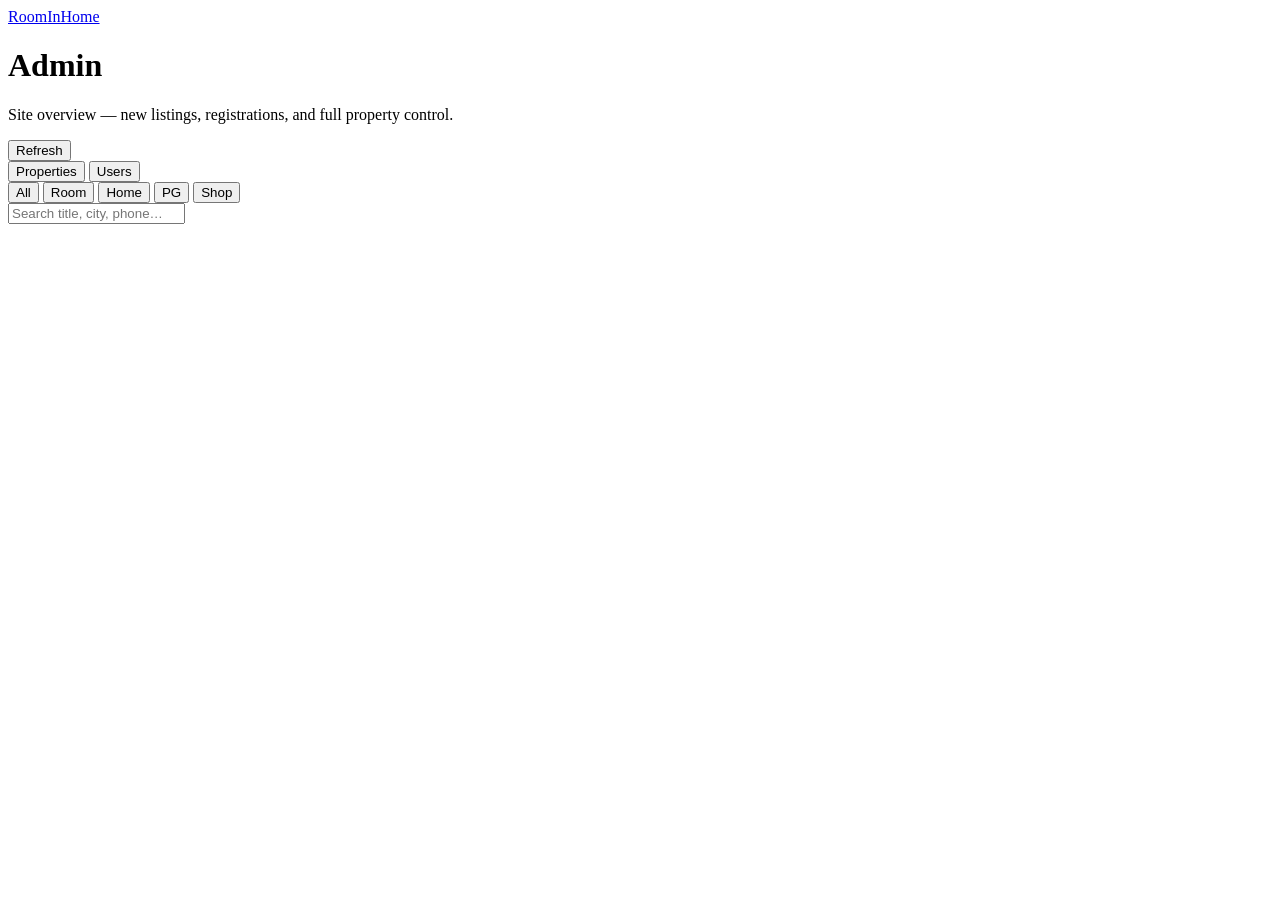
==== web/admin.html @ 67de1124 "Add admin panel for site overview, users, and property deletes. Gives a seeded admin account full ac" ====
<!DOCTYPE html>
<html lang="en">
<head>
  <meta charset="UTF-8" />
  <meta name="viewport" content="width=device-width, initial-scale=1" />
  <title>Admin — RoomInHome</title>
  <link rel="preconnect" href="https://fonts.googleapis.com" />
  <link rel="preconnect" href="https://fonts.gstatic.com" crossorigin />
  <link href="https://fonts.googleapis.com/css2?family=Figtree:wght@400;500;600;700&family=Fraunces:opsz,wght@9..144,500;9..144,600;9..144,700&display=swap" rel="stylesheet" />
  <link rel="stylesheet" href="/css/styles.css" />
  <link rel="stylesheet" href="/css/admin.css" />
</head>
<body class="admin-page">
  <header class="site-nav">
    <div class="container inner">
      <a class="brand" href="/">Room<span>InHome</span></a>
      <nav class="nav-links" id="nav-links"></nav>
    </div>
  </header>

  <main class="container admin-wrap">
    <div class="page-hero admin-hero">
      <div>
        <h1>Admin</h1>
        <p class="muted">Site overview — new listings, registrations, and full property control.</p>
      </div>
      <button type="button" class="btn btn-ghost" id="refresh-btn">Refresh</button>
    </div>

    <section class="admin-stats" id="stats" aria-label="Overview"></section>

    <div class="admin-tabs" role="tablist">
      <button type="button" class="admin-tab is-active" data-tab="properties">Properties</button>
      <button type="button" class="admin-tab" data-tab="users">Users</button>
    </div>

    <section class="admin-panel is-active" id="tab-properties">
      <div class="admin-toolbar">
        <div class="admin-filters">
          <button type="button" class="chip is-active" data-type="">All</button>
          <button type="button" class="chip" data-type="room">Room</button>
          <button type="button" class="chip" data-type="home">Home</button>
          <button type="button" class="chip" data-type="pg">PG</button>
          <button type="button" class="chip" data-type="shop">Shop</button>
        </div>
        <input type="search" id="prop-search" placeholder="Search title, city, phone…" />
      </div>
      <div id="prop-list" class="admin-table-wrap"></div>
    </section>

    <section class="admin-panel" id="tab-users" hidden>
      <div class="admin-toolbar">
        <div class="admin-filters">
          <button type="button" class="chip is-active" data-role="">All</button>
          <button type="button" class="chip" data-role="owner">Owners</button>
          <button type="button" class="chip" data-role="seeker">Seekers</button>
          <button type="button" class="chip" data-role="admin">Admins</button>
        </div>
      </div>
      <div id="user-list" class="admin-table-wrap"></div>
    </section>

    <div id="admin-msg"></div>
  </main>

  <script src="/js/api.js"></script>
  <script src="/js/admin.js"></script>
</body>
</html>
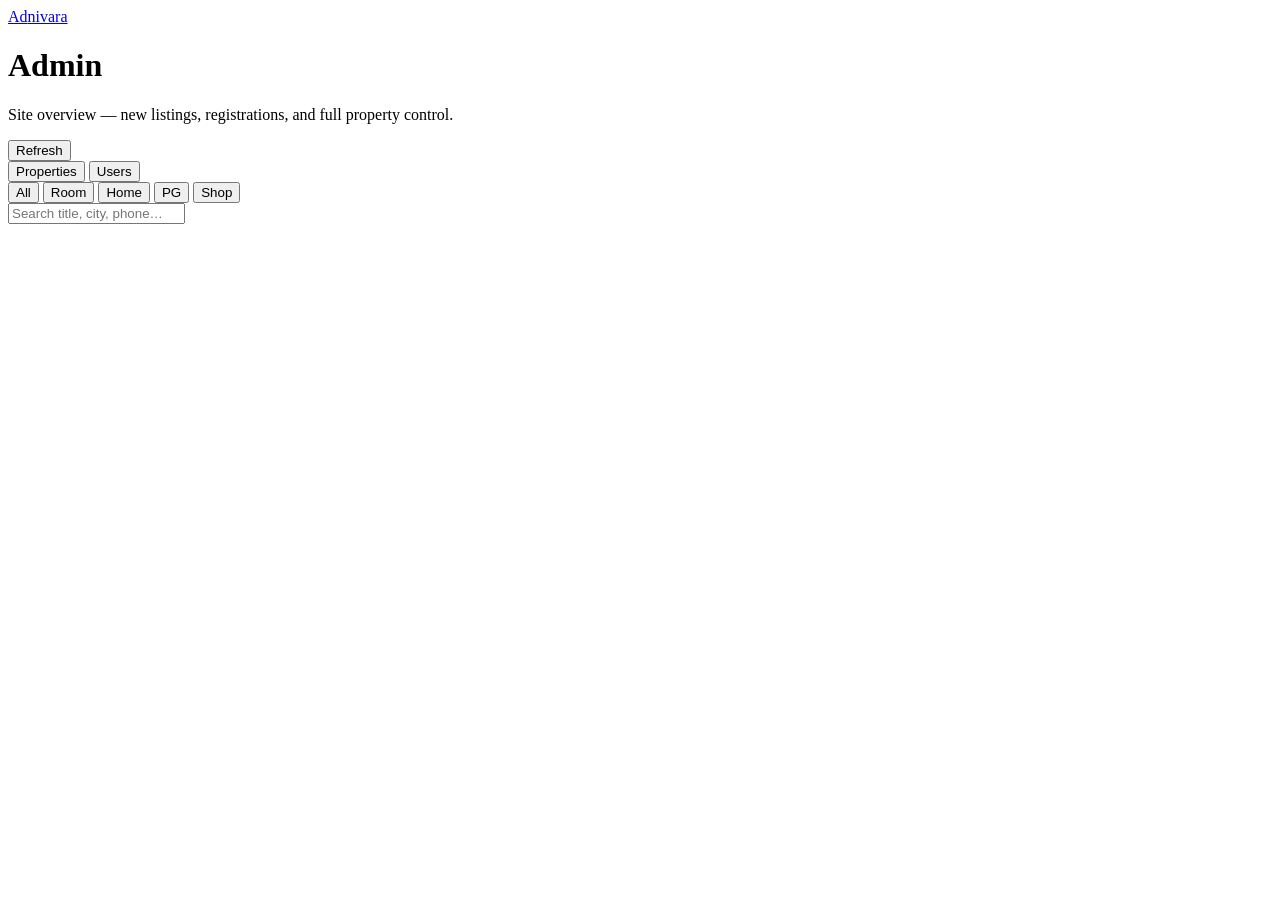
==== commit bbf06770: "Rebrand site from RoomInHome to Adnivara. Align UI, seed logins, and docs with the adnivara.com doma" ====
--- a/web/admin.html
+++ b/web/admin.html
@@ -3,7 +3,7 @@
 <head>
   <meta charset="UTF-8" />
   <meta name="viewport" content="width=device-width, initial-scale=1" />
-  <title>Admin — RoomInHome</title>
+  <title>Admin — Adnivara</title>
   <link rel="preconnect" href="https://fonts.googleapis.com" />
   <link rel="preconnect" href="https://fonts.gstatic.com" crossorigin />
   <link href="https://fonts.googleapis.com/css2?family=Figtree:wght@400;500;600;700&family=Fraunces:opsz,wght@9..144,500;9..144,600;9..144,700&display=swap" rel="stylesheet" />
@@ -13,7 +13,7 @@
 <body class="admin-page">
   <header class="site-nav">
     <div class="container inner">
-      <a class="brand" href="/">Room<span>InHome</span></a>
+      <a class="brand" href="/">Ad<span>nivara</span></a>
       <nav class="nav-links" id="nav-links"></nav>
     </div>
   </header>
